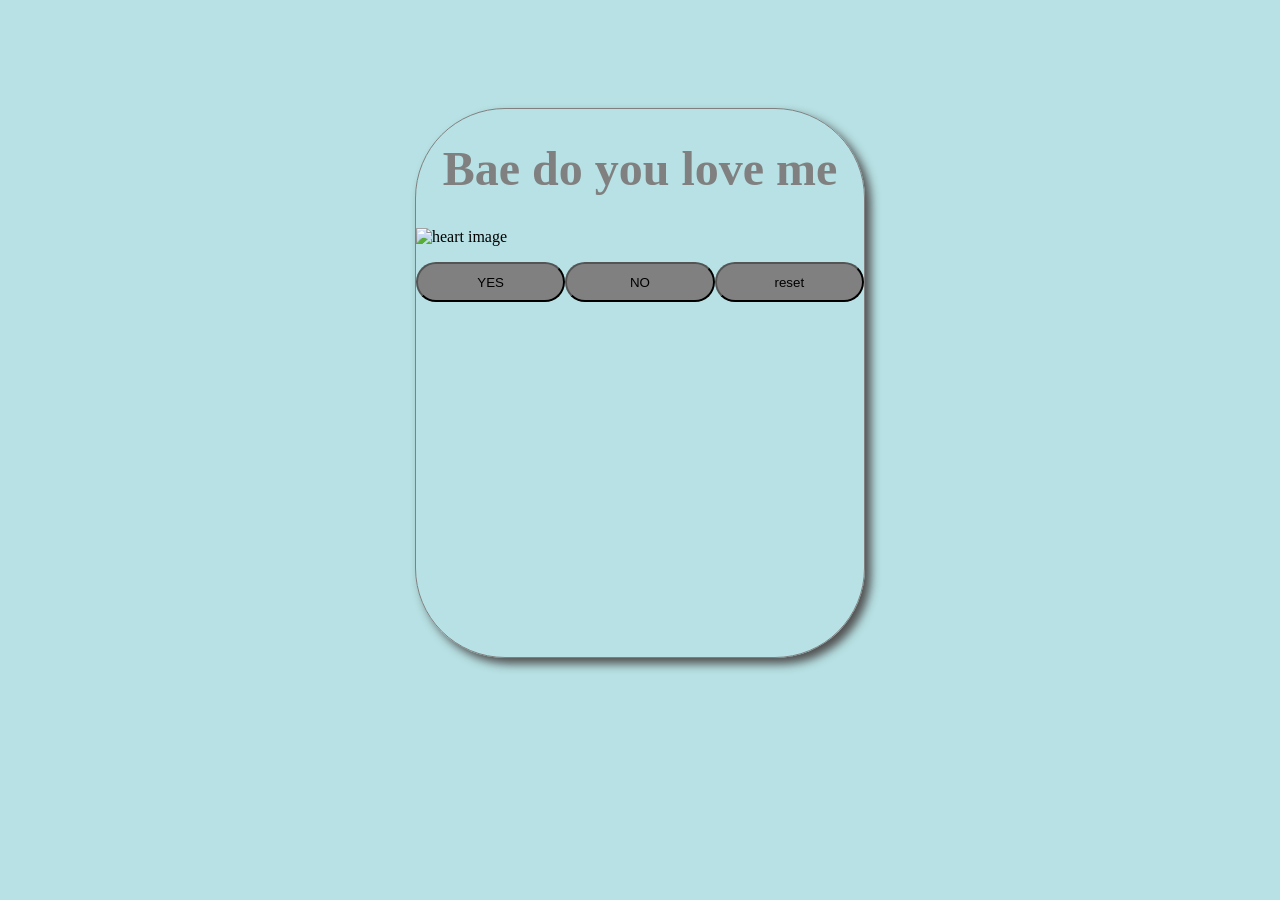
==== project/index.html @ d16421f4 "Add files via upload" ====
<!DOCTYPE html>
<html lang="en">
<head>
    <meta charset="UTF-8">
    <meta name="viewport" content="width=device-width, initial-scale=1.0">
    <title>Document</title>
    <link rel="stylesheet" href="style.css">
</head>
<body>
    <div id="container">
        <h1 id="text"> text</h1>
        <p id="img"> <img src="https://tse4.mm.bing.net/th/id/OIP.pLLyAwn6hZ4HWgSiuPCqsAHaEO?r=0&rs=1&pid=ImgDetMain&o=7&rm=3" alt="heart image"></p>
        <div id="buttons"> 
        <button id="yes-btn" onclick="yes()">YES</button>
        <br>
        <button id="no-btn" onclick="no()">NO</button>
        <br>
        <button onclick="reset()">reset</button>
        </div>

    </div>
    <script src="script.js"></script>
</body>
</html>
---- project/style.css ----
body{
    display: flex;
    justify-content: center;
    align-items: center;
    background-color: rgb(183, 225, 228);
}
#container{
    box-sizing: border-box;
    box-shadow: 6px 6px 10px rgb(82, 82, 82);
    width: 450px;
    max-width: 100vw;
    height: 550px;
    border: 0.5px solid grey ;
    border-radius: 90px;
    margin-top: 100px;
}
#buttons{
    display: flex;
    justify-content: center;
    align-items: center;
}
button{
    width: 300px;
    height: 40px;
    border-radius:100px ;
    background-color: grey;
}
#text{
    text-align: center;
    font-size: 3em;
    color: grey;
}
img{
    width: 450px;
}
button:hover{
    opacity: 0.5;

}
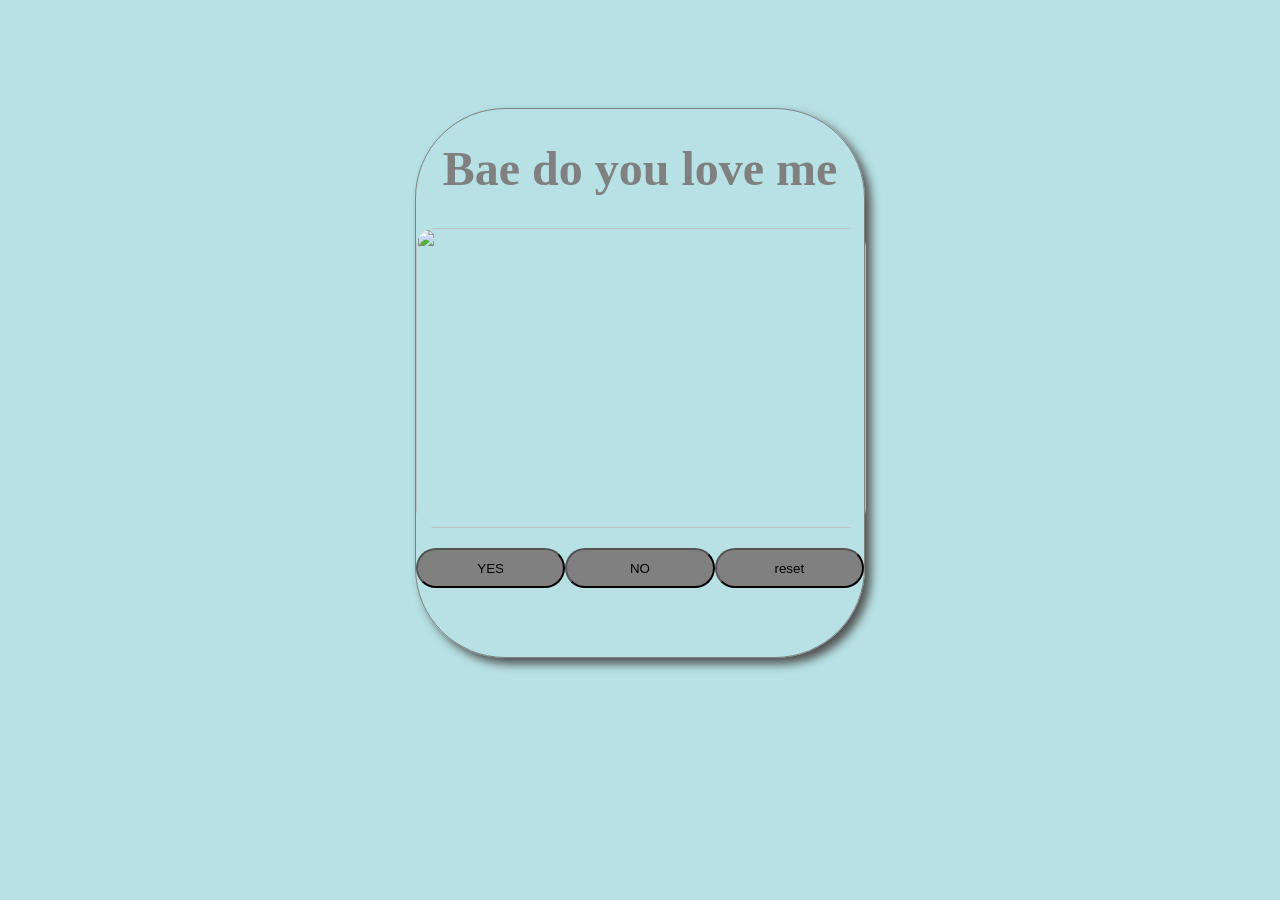
==== commit 087c31c8: "Add files via upload" ====
--- a/project/index.html
+++ b/project/index.html
@@ -1,24 +1,27 @@
-<!DOCTYPE html>
+<!doctype html>
 <html lang="en">
-<head>
-    <meta charset="UTF-8">
-    <meta name="viewport" content="width=device-width, initial-scale=1.0">
+  <head>
+    <meta charset="UTF-8" />
+    <meta name="viewport" content="width=device-width, initial-scale=1.0" />
     <title>Document</title>
-    <link rel="stylesheet" href="style.css">
-</head>
-<body>
+    <link rel="stylesheet" href="style.css" />
+  </head>
+  <body>
     <div id="container">
-        <h1 id="text"> text</h1>
-        <p id="img"> <img src="https://tse4.mm.bing.net/th/id/OIP.pLLyAwn6hZ4HWgSiuPCqsAHaEO?r=0&rs=1&pid=ImgDetMain&o=7&rm=3" alt="heart image"></p>
-        <div id="buttons"> 
+      <h1 id="text">text</h1>
+      <p id="img">
+        <img
+          src="https://media1.tenor.com/m/AkNak8NFhbMAAAAC/beating-heart.gif"
+        />
+      </p>
+      <div id="buttons">
         <button id="yes-btn" onclick="yes()">YES</button>
-        <br>
+        <br />
         <button id="no-btn" onclick="no()">NO</button>
-        <br>
+        <br />
         <button onclick="reset()">reset</button>
-        </div>
-
+      </div>
     </div>
     <script src="script.js"></script>
-</body>
-</html>+  </body>
+</html>
--- a/project/style.css
+++ b/project/style.css
@@ -1,39 +1,41 @@
-body{
-    display: flex;
-    justify-content: center;
-    align-items: center;
-    background-color: rgb(183, 225, 228);
+body {
+  display: flex;
+  justify-content: center;
+  align-items: center;
+  background-color: rgb(183, 225, 228);
 }
-#container{
-    box-sizing: border-box;
-    box-shadow: 6px 6px 10px rgb(82, 82, 82);
-    width: 450px;
-    max-width: 100vw;
-    height: 550px;
-    border: 0.5px solid grey ;
-    border-radius: 90px;
-    margin-top: 100px;
+#container {
+  box-sizing: border-box;
+  box-shadow: 6px 6px 10px rgb(82, 82, 82);
+  width: 450px;
+  max-width: 90vw;
+  height: 550px;
+  border: 0.5px solid grey;
+  border-radius: 90px;
+  margin-top: 100px;
 }
-#buttons{
-    display: flex;
-    justify-content: center;
-    align-items: center;
+#buttons {
+  display: flex;
+  justify-content: center;
+  align-items: center;
 }
-button{
-    width: 300px;
-    height: 40px;
-    border-radius:100px ;
-    background-color: grey;
+button {
+  width: 300px;
+  height: 40px;
+  border-radius: 100px;
+  background-color: grey;
 }
-#text{
-    text-align: center;
-    font-size: 3em;
-    color: grey;
+#text {
+  text-align: center;
+  font-size: 3em;
+  color: grey;
 }
-img{
-    width: 450px;
+img {
+  width: 450px;
+  max-width: 90vw;
+  height: 300px;
+  border-radius: 20px;
 }
-button:hover{
-    opacity: 0.5;
-
-}+button:hover {
+  opacity: 0.5;
+}
